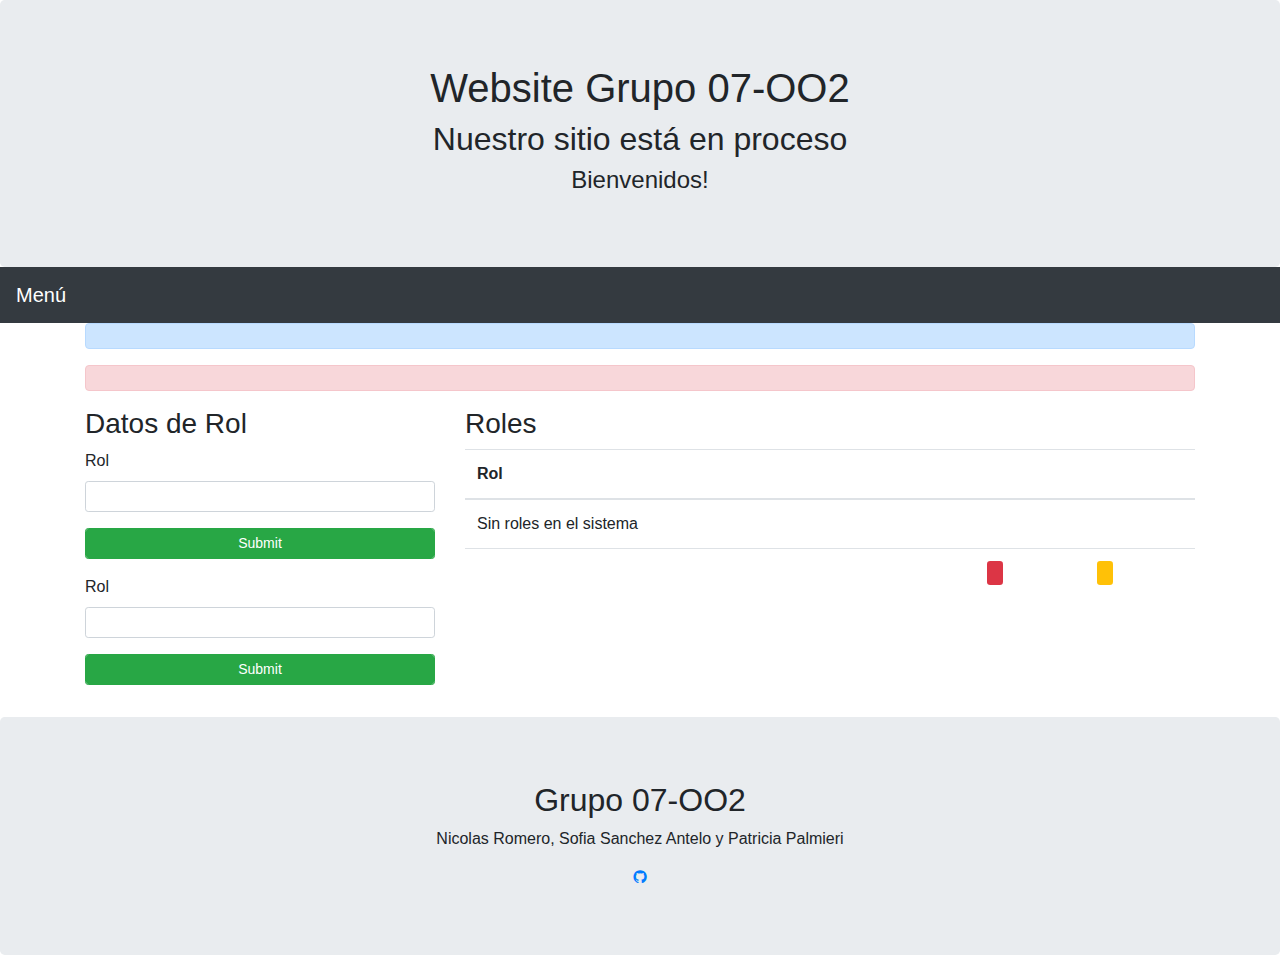
==== src/main/resources/templates/abm-rol.html @ b1e3c879 "Modificaciones" ====
<!DOCTYPE html>
<html lang="es" xmlns:th="http://www.thymeleaf.org">
<head>
<title>Website Grupo 07</title>
<meta charset="utf-8">
<meta name="viewport" content="width=device-width, initial-scale=1">
<link rel="stylesheet"
	href="https://maxcdn.bootstrapcdn.com/bootstrap/4.5.2/css/bootstrap.min.css">
<script
	src="https://ajax.googleapis.com/ajax/libs/jquery/3.5.1/jquery.min.js"></script>
<script
	src="https://cdnjs.cloudflare.com/ajax/libs/popper.js/1.16.0/umd/popper.min.js"></script>
<script
	src="https://maxcdn.bootstrapcdn.com/bootstrap/4.5.2/js/bootstrap.min.js"></script>
<link href='https://unpkg.com/boxicons@2.0.5/css/boxicons.min.css'
	rel='stylesheet'>
<link rel="stylesheet" type="text/css" href="/css/index_styles.css">
<style>
.fakeimg {
	height: 200px;
	background: grey;
}
</style>
</head>


<body>
	<div class="jumbotron text-center" style="margin-bottom: 0">
		<h1>Website Grupo 07-OO2</h1>
		<h2>Nuestro sitio está en proceso</h2>
		<h4>Bienvenidos!</h4>
	</div>

	<nav class="navbar navbar-expand-sm bg-dark navbar-dark">
		<a class="navbar-brand" href="/">Menú</a>
		<button class="navbar-toggler" type="button" data-toggle="collapse"
			data-target="#collapsibleNavbar">
			<span class="navbar-toggler-icon"></span>
		</button>
		<div class="collapse navbar-collapse" id="collapsibleNavbar">
			<ul class="navbar-nav">
				<li class="nav-item"><a class="nav-link" href="#personas"></a>
				</li>
				<li class="nav-item"><a class="nav-link" href="#permisos"></a>
				</li>
				<li class="nav-item"><a class="nav-link" href="#rodados"></a>
				</li>
			</ul>
		</div>
	</nav>

	<div class="container">		
	
		<div class="alert alert-primary" role="alert" th:if="${mensaje}" th:unless="${error}" th:text="${mensaje}"></div>
		<div class="alert alert-danger" role="alert" th:if="${error}" th:text="${error}"></div>
		<div class="row mb-3">
			<div class="col-4">
				<h3>Datos de Rol</h3>
				<div class="form-group">

					<form th:action="@{/admin/rol/altaUsuarioRol}" th:if="${usuarioRolModel}" th:unless="${usuarioRolModelUpdate}" th:object="${usuarioRolModel}"
						method="post">
						<div class="form-group">
							<label>Rol </label> <input type="text"
								class="form-control form-control-sm" th:field="*{rol}">
		               	</div>
						<div class="form-group">
							<input type="submit" class="btn-success form-control form-control-sm"/>
						</div>

					</form>
					
					
					
					<form th:action="@{/admin/rol/modificacionUsuarioRol}"  th:if="${usuarioRolModelUpdate}" th:object="${usuarioRolModelUpdate}"
						method="post">
						<div class="form-group">
							 <input type="hidden"
								class="form-control form-control-sm" th:field="*{id}">
						
						</div>
						
						<div class="form-group">
							<label>Rol </label> <input type="text"
								class="form-control form-control-sm" th:field="*{rol}">
                        </div>   
						<div class="form-group">
							<input type="submit" class="btn-success form-control form-control-sm"/>
						</div>

					</form>
				</div>
		</div>
		<div class="col-8">
			<h3>Roles</h3>
			<!--tabla-->
			<div style="overflow-x: auto;">
				<table class="table">
					<thead>
						<tr>
							<th scope="col">Rol</th>
							<th scope="col"></th>
							<th scope="col"></th>
							<th scope="col"></th>
							
						</tr>
					</thead>
					<tbody >
						<tr th:if="${lstRoles.empty}">
							<td colspan="2">Sin roles en el sistema</td>
						</tr>
						<tr th:each="rol: ${lstRoles}">
							<td><span th:text="${rol.rol}"></td>
							<td><input type="hidden" th:value="${rol.id}"/></td>
							<td><a th:href="@{'/admin/rol/bajaUsuarioRol?id=' + ${rol.id}}" class="btn-danger btn-sm"><img  th:src="@{'/images/trash.svg'}" th:text="Eliminar"/></a></td>
							<td><a th:href="@{'/admin/rol/traerUsuarioRol?id=' + ${rol.id}}" class="btn-warning btn-sm"><img th:src="@{'/images/pencil-square.svg'}" th:text="Editar"/></a></td>
						</tr>
					</tbody>
				</table>
			</div>

		</div>
	</div>
	</div>
	<div class="jumbotron text-center" style="margin-bottom: 0">
		<footer id="footer">
			<div class="contenedor footer-content">
				<div class="contact-us">
					<h2 class="brand">Grupo 07-OO2</h2>
					<p>Nicolas Romero, Sofia Sanchez Antelo y
						Patricia Palmieri</p>
				</div>
				<div class="social-media">
					<a href="https://github.com/sanchezantelo/Grupo-7-OO2-2021"
						class="social-media-icon" target="_blank"> <i
						class='bx bxl-github'></i>
					</a>
				</div>
			</div>
		</footer>
	</div>

</body>
</html>
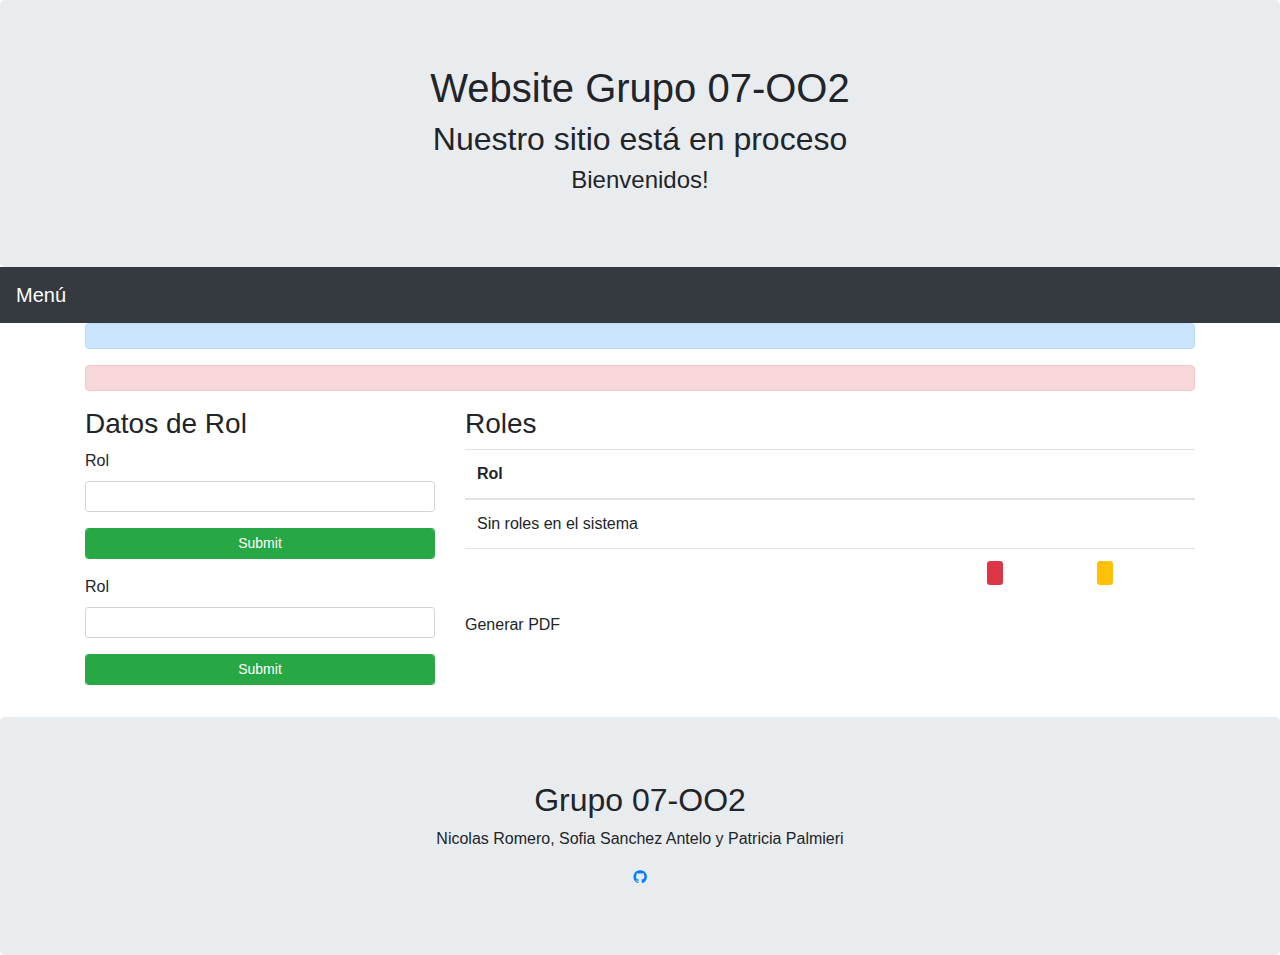
==== commit 5d1ebf13: "Merge pull request #15 from sanchezantelo/pdf" ====
--- a/src/main/resources/templates/abm-rol.html
+++ b/src/main/resources/templates/abm-rol.html
@@ -114,14 +114,18 @@
 							<td><input type="hidden" th:value="${rol.id}"/></td>
 							<td><a th:href="@{'/admin/rol/bajaUsuarioRol?id=' + ${rol.id}}" class="btn-danger btn-sm"><img  th:src="@{'/images/trash.svg'}" th:text="Eliminar"/></a></td>
 							<td><a th:href="@{'/admin/rol/traerUsuarioRol?id=' + ${rol.id}}" class="btn-warning btn-sm"><img th:src="@{'/images/pencil-square.svg'}" th:text="Editar"/></a></td>
+							
 						</tr>
 					</tbody>
+					
 				</table>
+				<a th:href="@{usuarioRol/export/pdf}">Generar PDF</a>
 			</div>
 
 		</div>
 	</div>
 	</div>
+	
 	<div class="jumbotron text-center" style="margin-bottom: 0">
 		<footer id="footer">
 			<div class="contenedor footer-content">
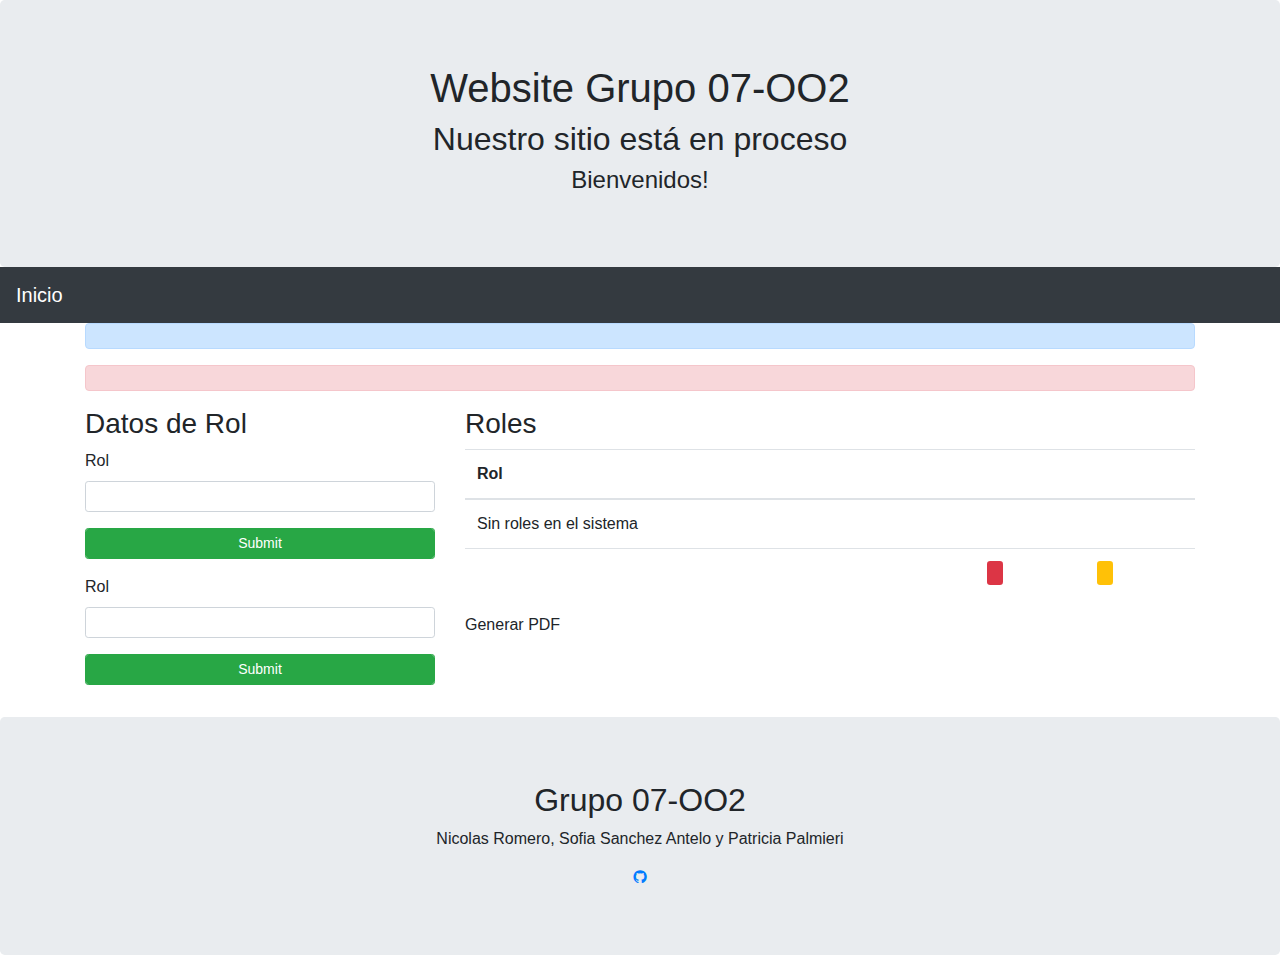
==== commit 8a0ba461: "Login permite nombre de usuario o email" ====
--- a/src/main/resources/templates/abm-rol.html
+++ b/src/main/resources/templates/abm-rol.html
@@ -32,7 +32,7 @@
 	</div>
 
 	<nav class="navbar navbar-expand-sm bg-dark navbar-dark">
-		<a class="navbar-brand" href="/">Menú</a>
+		<a class="navbar-brand" href="/">Inicio</a>
 		<button class="navbar-toggler" type="button" data-toggle="collapse"
 			data-target="#collapsibleNavbar">
 			<span class="navbar-toggler-icon"></span>
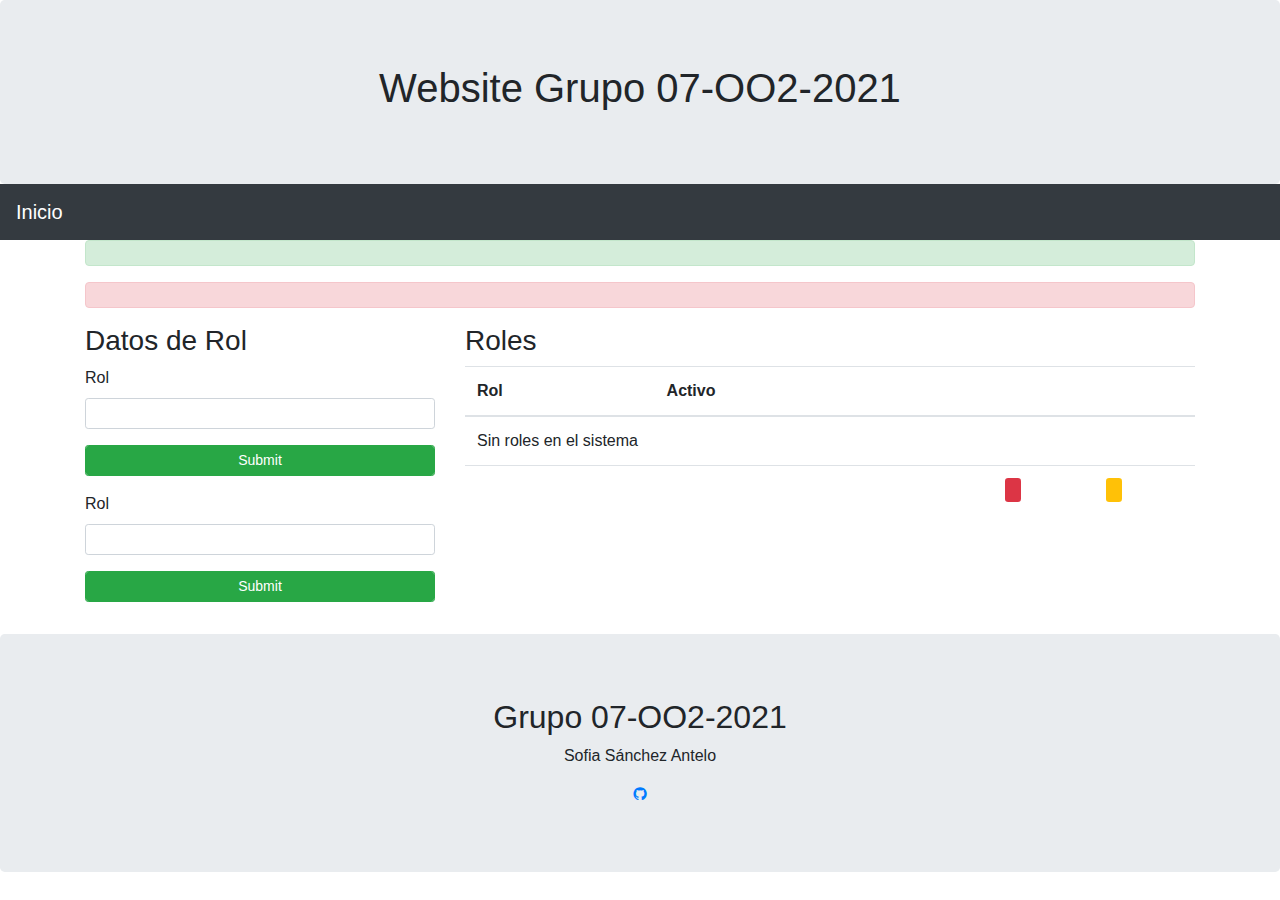
==== commit 85c5035e: "Se actualiza la base de datos, modificaciones en la vista, baja logica para UsuarioRol" ====
--- a/src/main/resources/templates/abm-rol.html
+++ b/src/main/resources/templates/abm-rol.html
@@ -26,35 +26,24 @@
 
 <body>
 	<div class="jumbotron text-center" style="margin-bottom: 0">
-		<h1>Website Grupo 07-OO2</h1>
-		<h2>Nuestro sitio está en proceso</h2>
-		<h4>Bienvenidos!</h4>
+		<h1>Website Grupo 07-OO2-2021</h1>
 	</div>
 
 	<nav class="navbar navbar-expand-sm bg-dark navbar-dark">
-		<a class="navbar-brand" href="/">Inicio</a>
+		<a class="navbar-brand" th:href="@{'/index'}">Inicio</a>
 		<button class="navbar-toggler" type="button" data-toggle="collapse"
 			data-target="#collapsibleNavbar">
 			<span class="navbar-toggler-icon"></span>
 		</button>
-		<div class="collapse navbar-collapse" id="collapsibleNavbar">
-			<ul class="navbar-nav">
-				<li class="nav-item"><a class="nav-link" href="#personas"></a>
-				</li>
-				<li class="nav-item"><a class="nav-link" href="#permisos"></a>
-				</li>
-				<li class="nav-item"><a class="nav-link" href="#rodados"></a>
-				</li>
-			</ul>
-		</div>
 	</nav>
 
 	<div class="container">		
 	
-		<div class="alert alert-primary" role="alert" th:if="${mensaje}" th:unless="${error}" th:text="${mensaje}"></div>
+		<div class="alert alert-success" role="alert" th:if="${mensaje}" th:unless="${error}" th:text="${mensaje}"></div>
 		<div class="alert alert-danger" role="alert" th:if="${error}" th:text="${error}"></div>
+		 <div th:object=${user}></div>
 		<div class="row mb-3">
-			<div class="col-4">
+			<div class="col-4" th:if="${user.hasRole('ROL_ADMIN')}" >
 				<h3>Datos de Rol</h3>
 				<div class="form-group">
 
@@ -99,6 +88,7 @@
 					<thead>
 						<tr>
 							<th scope="col">Rol</th>
+							<th scope="col">Activo</th>
 							<th scope="col"></th>
 							<th scope="col"></th>
 							<th scope="col"></th>
@@ -108,31 +98,35 @@
 					<tbody >
 						<tr th:if="${lstRoles.empty}">
 							<td colspan="2">Sin roles en el sistema</td>
+							
 						</tr>
 						<tr th:each="rol: ${lstRoles}">
 							<td><span th:text="${rol.rol}"></td>
+							<td><span th:text="${rol.enabled}"></td>	
 							<td><input type="hidden" th:value="${rol.id}"/></td>
-							<td><a th:href="@{'/admin/rol/bajaUsuarioRol?id=' + ${rol.id}}" class="btn-danger btn-sm"><img  th:src="@{'/images/trash.svg'}" th:text="Eliminar"/></a></td>
-							<td><a th:href="@{'/admin/rol/traerUsuarioRol?id=' + ${rol.id}}" class="btn-warning btn-sm"><img th:src="@{'/images/pencil-square.svg'}" th:text="Editar"/></a></td>
+							<td><a th:if="${user.hasRole('ROL_ADMIN')}" th:href="@{'/admin/rol/bajaUsuarioRol?id=' + ${rol.id}}" class="btn-danger btn-sm"><img  th:src="@{'/images/trash.svg'}" th:text="Eliminar"/></a></td>
+							<td><a th:if="${user.hasRole('ROL_ADMIN')}" th:href="@{'/admin/rol/traerUsuarioRol?id=' + ${rol.id}}" class="btn-warning btn-sm"><img th:src="@{'/images/pencil-square.svg'}" th:text="Editar"/></a></td>
+							
 							
 						</tr>
 					</tbody>
 					
 				</table>
-				<a th:href="@{usuarioRol/export/pdf}">Generar PDF</a>
+			
 			</div>
-
+  	<a th:if="${user.hasRole('ROL_AUDITOR')}" th:href="@{usuarioRol/export/pdf}"><img th:src="@{'/images/icons8-pdf-30.png'}" th:text="GenerarPDF"/></td></a>			
 		</div>
+		
 	</div>
+	
 	</div>
 	
 	<div class="jumbotron text-center" style="margin-bottom: 0">
 		<footer id="footer">
 			<div class="contenedor footer-content">
 				<div class="contact-us">
-					<h2 class="brand">Grupo 07-OO2</h2>
-					<p>Nicolas Romero, Sofia Sanchez Antelo y
-						Patricia Palmieri</p>
+					<h2 class="brand">Grupo 07-OO2-2021</h2>
+					<p>Sofia Sánchez Antelo </p>
 				</div>
 				<div class="social-media">
 					<a href="https://github.com/sanchezantelo/Grupo-7-OO2-2021"
